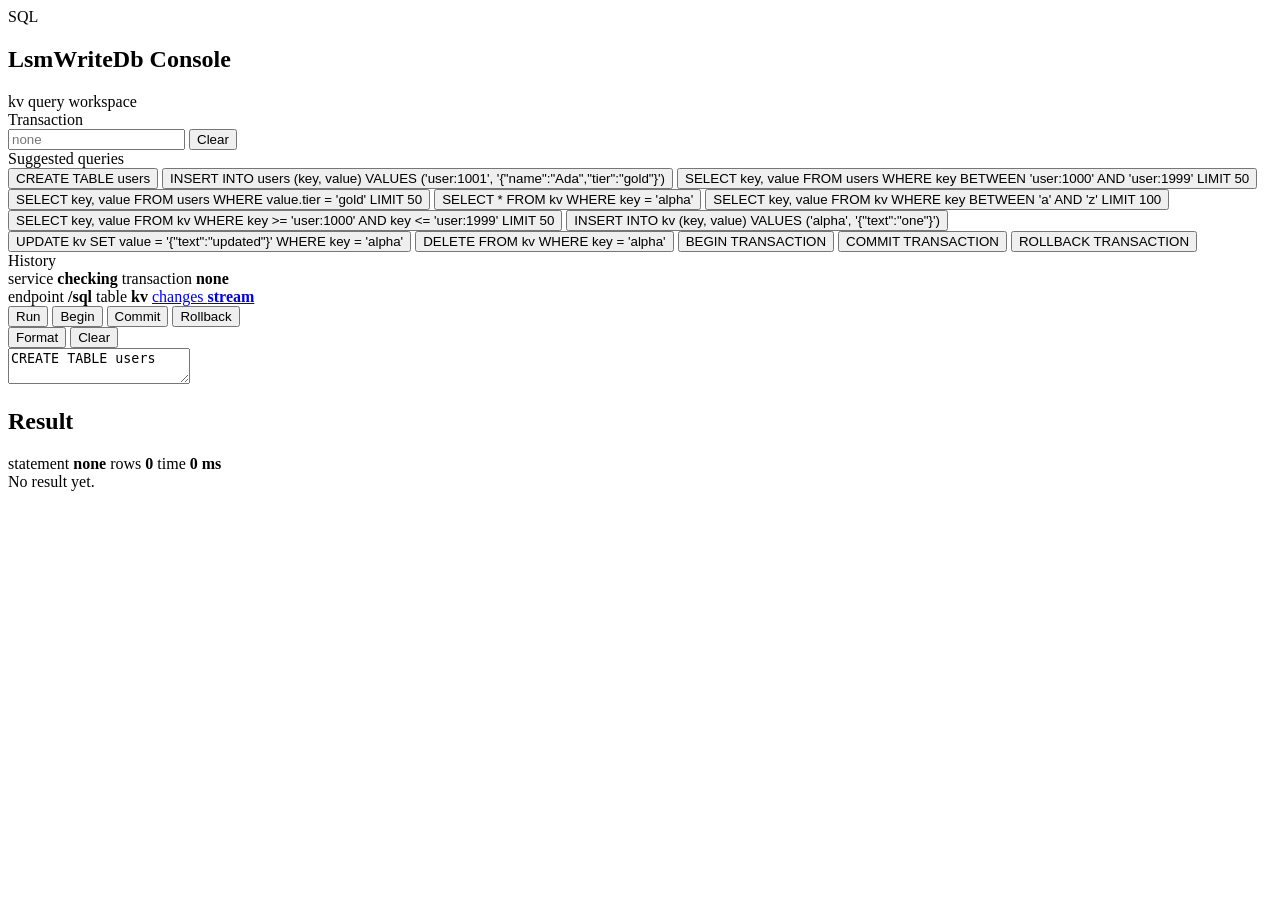
==== wwwroot/sql-console/index.html @ 4e4262e4 "Add SQL JSON value filters" ====
<!doctype html>
<html lang="en">
<head>
  <meta charset="utf-8">
  <meta name="viewport" content="width=device-width, initial-scale=1">
  <title>LsmWriteDb SQL Console</title>
  <link rel="stylesheet" href="/sql-console/sql-console.css">
  <script src="/sql-console/sql-console.js" defer></script>
</head>
<body>
  <div class="app">
    <aside class="sidebar">
      <div class="brand">
        <div class="mark">SQL</div>
        <div>
          <h1>LsmWriteDb Console</h1>
          <span>kv query workspace</span>
        </div>
      </div>

      <section class="sidebar-section">
        <label class="label" for="transactionId">Transaction</label>
        <div class="transaction-row">
          <input class="transaction-input" id="transactionId" placeholder="none" spellcheck="false">
          <button id="clearTransaction" title="Clear transaction">Clear</button>
        </div>
      </section>

      <section class="sidebar-section">
        <span class="label">Suggested queries</span>
        <div class="query-list">
          <button class="snippet" data-query="CREATE TABLE users">CREATE TABLE users</button>
          <button class="snippet" data-query="INSERT INTO users (key, value) VALUES ('user:1001', '{&quot;name&quot;:&quot;Ada&quot;,&quot;tier&quot;:&quot;gold&quot;}')">INSERT INTO users (key, value) VALUES ('user:1001', '{"name":"Ada","tier":"gold"}')</button>
          <button class="snippet" data-query="SELECT key, value FROM users WHERE key BETWEEN 'user:1000' AND 'user:1999' LIMIT 50">SELECT key, value FROM users WHERE key BETWEEN 'user:1000' AND 'user:1999' LIMIT 50</button>
          <button class="snippet" data-query="SELECT key, value FROM users WHERE value.tier = 'gold' LIMIT 50">SELECT key, value FROM users WHERE value.tier = 'gold' LIMIT 50</button>
          <button class="snippet" data-query="SELECT * FROM kv WHERE key = 'alpha'">SELECT * FROM kv WHERE key = 'alpha'</button>
          <button class="snippet" data-query="SELECT key, value FROM kv WHERE key BETWEEN 'a' AND 'z' LIMIT 100">SELECT key, value FROM kv WHERE key BETWEEN 'a' AND 'z' LIMIT 100</button>
          <button class="snippet" data-query="SELECT key, value FROM kv WHERE key >= 'user:1000' AND key <= 'user:1999' LIMIT 50">SELECT key, value FROM kv WHERE key >= 'user:1000' AND key <= 'user:1999' LIMIT 50</button>
          <button class="snippet" data-query="INSERT INTO kv (key, value) VALUES ('alpha', '{&quot;text&quot;:&quot;one&quot;}')">INSERT INTO kv (key, value) VALUES ('alpha', '{"text":"one"}')</button>
          <button class="snippet" data-query="UPDATE kv SET value = '{&quot;text&quot;:&quot;updated&quot;}' WHERE key = 'alpha'">UPDATE kv SET value = '{"text":"updated"}' WHERE key = 'alpha'</button>
          <button class="snippet" data-query="DELETE FROM kv WHERE key = 'alpha'">DELETE FROM kv WHERE key = 'alpha'</button>
          <button class="snippet" data-query="BEGIN TRANSACTION">BEGIN TRANSACTION</button>
          <button class="snippet" data-query="COMMIT TRANSACTION">COMMIT TRANSACTION</button>
          <button class="snippet" data-query="ROLLBACK TRANSACTION">ROLLBACK TRANSACTION</button>
        </div>
      </section>

      <section class="sidebar-section history">
        <span class="label">History</span>
        <div id="history"></div>
      </section>
    </aside>

    <main class="main">
      <header class="topbar">
        <div class="status-group">
          <span id="serviceStatus" class="pill warn">service <strong>checking</strong></span>
          <span id="transactionStatus" class="pill">transaction <strong>none</strong></span>
        </div>
        <div class="status-group">
          <span class="pill">endpoint <strong>/sql</strong></span>
          <span class="pill">table <strong>kv</strong></span>
          <a class="pill" href="/changes-console">changes <strong>stream</strong></a>
        </div>
      </header>

      <section class="editor-shell">
        <div class="toolbar">
          <div class="toolbar-group">
            <button id="runQuery" class="primary">Run</button>
            <button id="beginTransaction" class="green">Begin</button>
            <button id="commitTransaction" class="orange">Commit</button>
            <button id="rollbackTransaction" class="red">Rollback</button>
          </div>
          <div class="toolbar-group">
            <button id="formatQuery">Format</button>
            <button id="clearEditor">Clear</button>
          </div>
        </div>
        <textarea id="queryEditor" class="editor" spellcheck="false">CREATE TABLE users</textarea>
      </section>

      <section class="results">
        <div class="results-head">
          <h2>Result</h2>
          <div class="result-meta">
            <span id="statementType" class="pill">statement <strong>none</strong></span>
            <span id="rowsAffected" class="pill">rows <strong>0</strong></span>
            <span id="elapsedTime" class="pill">time <strong>0 ms</strong></span>
          </div>
        </div>
        <div id="resultBody" class="result-body">
          <div class="empty">No result yet.</div>
        </div>
      </section>
    </main>
  </div>

  <div id="toast" class="toast"></div>
</body>
</html>
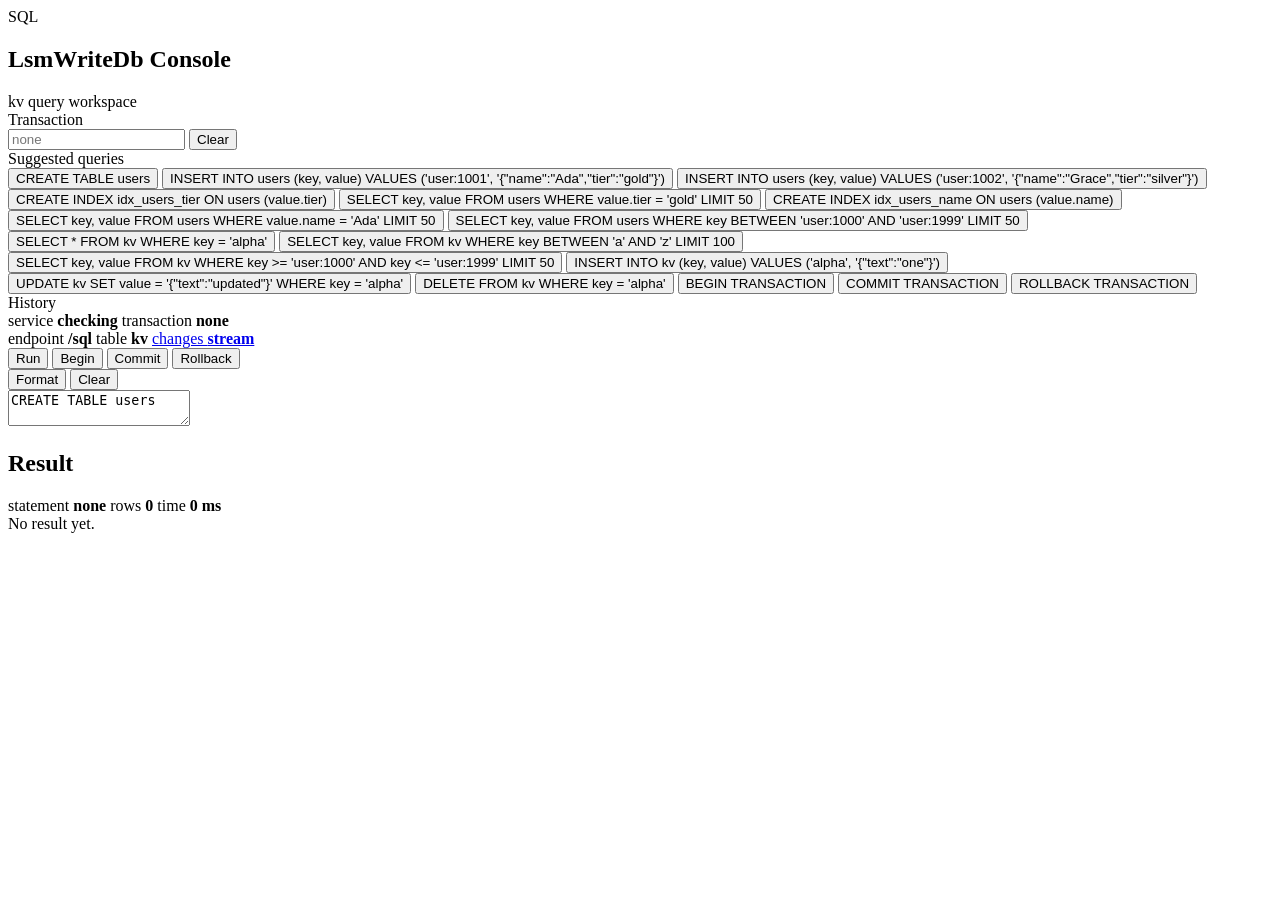
==== commit 39197aaa: "Add JSON value B+ tree indexes" ====
--- a/wwwroot/sql-console/index.html
+++ b/wwwroot/sql-console/index.html
@@ -31,8 +31,12 @@
         <div class="query-list">
           <button class="snippet" data-query="CREATE TABLE users">CREATE TABLE users</button>
           <button class="snippet" data-query="INSERT INTO users (key, value) VALUES ('user:1001', '{&quot;name&quot;:&quot;Ada&quot;,&quot;tier&quot;:&quot;gold&quot;}')">INSERT INTO users (key, value) VALUES ('user:1001', '{"name":"Ada","tier":"gold"}')</button>
+          <button class="snippet" data-query="INSERT INTO users (key, value) VALUES ('user:1002', '{&quot;name&quot;:&quot;Grace&quot;,&quot;tier&quot;:&quot;silver&quot;}')">INSERT INTO users (key, value) VALUES ('user:1002', '{"name":"Grace","tier":"silver"}')</button>
+          <button class="snippet" data-query="CREATE INDEX idx_users_tier ON users (value.tier)">CREATE INDEX idx_users_tier ON users (value.tier)</button>
+          <button class="snippet" data-query="SELECT key, value FROM users WHERE value.tier = 'gold' LIMIT 50">SELECT key, value FROM users WHERE value.tier = 'gold' LIMIT 50</button>
+          <button class="snippet" data-query="CREATE INDEX idx_users_name ON users (value.name)">CREATE INDEX idx_users_name ON users (value.name)</button>
+          <button class="snippet" data-query="SELECT key, value FROM users WHERE value.name = 'Ada' LIMIT 50">SELECT key, value FROM users WHERE value.name = 'Ada' LIMIT 50</button>
           <button class="snippet" data-query="SELECT key, value FROM users WHERE key BETWEEN 'user:1000' AND 'user:1999' LIMIT 50">SELECT key, value FROM users WHERE key BETWEEN 'user:1000' AND 'user:1999' LIMIT 50</button>
-          <button class="snippet" data-query="SELECT key, value FROM users WHERE value.tier = 'gold' LIMIT 50">SELECT key, value FROM users WHERE value.tier = 'gold' LIMIT 50</button>
           <button class="snippet" data-query="SELECT * FROM kv WHERE key = 'alpha'">SELECT * FROM kv WHERE key = 'alpha'</button>
           <button class="snippet" data-query="SELECT key, value FROM kv WHERE key BETWEEN 'a' AND 'z' LIMIT 100">SELECT key, value FROM kv WHERE key BETWEEN 'a' AND 'z' LIMIT 100</button>
           <button class="snippet" data-query="SELECT key, value FROM kv WHERE key >= 'user:1000' AND key <= 'user:1999' LIMIT 50">SELECT key, value FROM kv WHERE key >= 'user:1000' AND key <= 'user:1999' LIMIT 50</button>
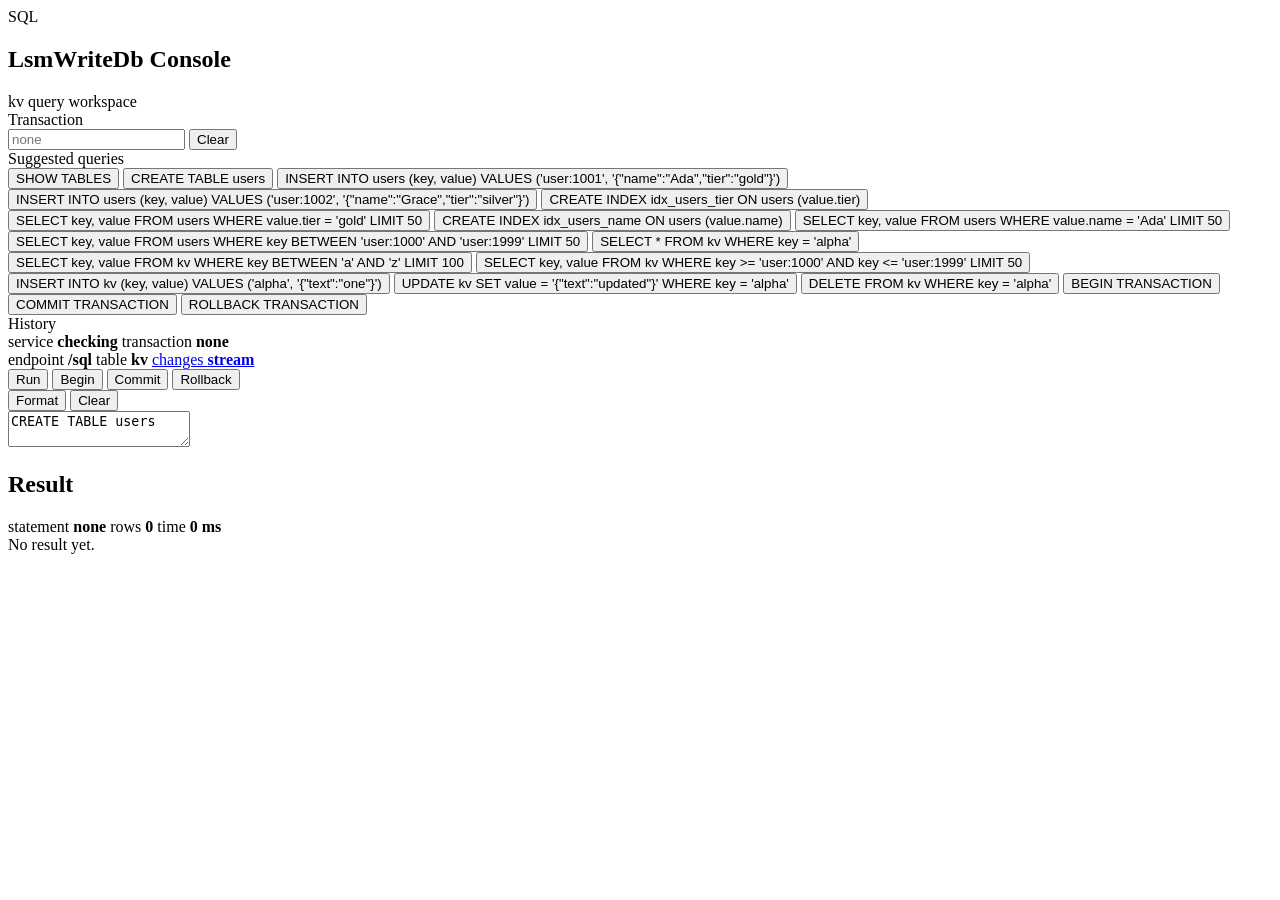
==== commit 91e046f0: "Add SHOW TABLES SQL command" ====
--- a/wwwroot/sql-console/index.html
+++ b/wwwroot/sql-console/index.html
@@ -29,6 +29,7 @@
       <section class="sidebar-section">
         <span class="label">Suggested queries</span>
         <div class="query-list">
+          <button class="snippet" data-query="SHOW TABLES">SHOW TABLES</button>
           <button class="snippet" data-query="CREATE TABLE users">CREATE TABLE users</button>
           <button class="snippet" data-query="INSERT INTO users (key, value) VALUES ('user:1001', '{&quot;name&quot;:&quot;Ada&quot;,&quot;tier&quot;:&quot;gold&quot;}')">INSERT INTO users (key, value) VALUES ('user:1001', '{"name":"Ada","tier":"gold"}')</button>
           <button class="snippet" data-query="INSERT INTO users (key, value) VALUES ('user:1002', '{&quot;name&quot;:&quot;Grace&quot;,&quot;tier&quot;:&quot;silver&quot;}')">INSERT INTO users (key, value) VALUES ('user:1002', '{"name":"Grace","tier":"silver"}')</button>
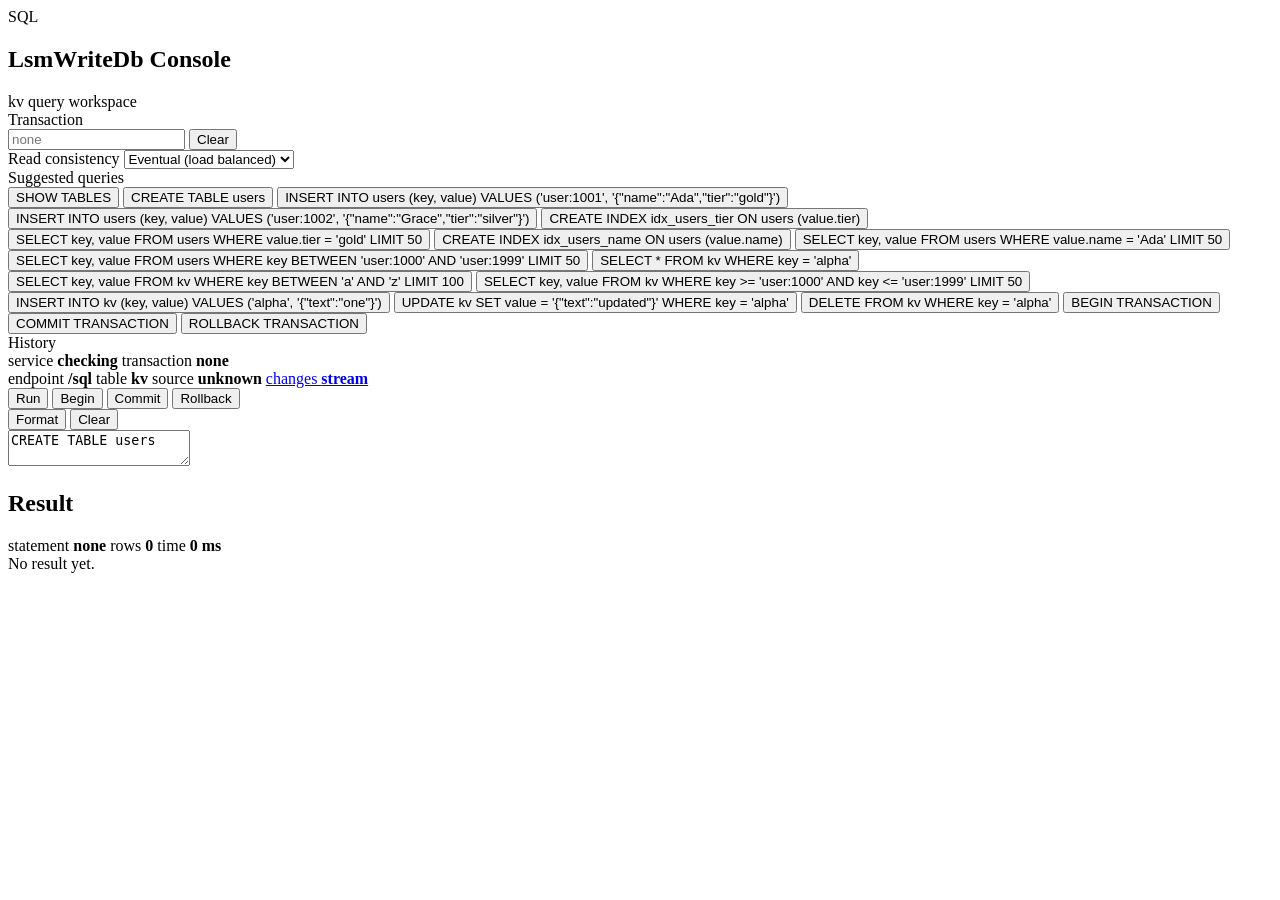
==== commit 084e4781: "Implement configurable read consistency routing" ====
--- a/wwwroot/sql-console/index.html
+++ b/wwwroot/sql-console/index.html
@@ -24,6 +24,14 @@
           <input class="transaction-input" id="transactionId" placeholder="none" spellcheck="false">
           <button id="clearTransaction" title="Clear transaction">Clear</button>
         </div>
+      </section>
+
+      <section class="sidebar-section">
+        <label class="label" for="readConsistency">Read consistency</label>
+        <select class="consistency-select" id="readConsistency">
+          <option value="eventual" selected>Eventual (load balanced)</option>
+          <option value="strong">Strong (table leader)</option>
+        </select>
       </section>
 
       <section class="sidebar-section">
@@ -65,6 +73,7 @@
         <div class="status-group">
           <span class="pill">endpoint <strong>/sql</strong></span>
           <span class="pill">table <strong>kv</strong></span>
+          <span class="pill" id="readSource">source <strong>unknown</strong></span>
           <a class="pill" href="/changes-console">changes <strong>stream</strong></a>
         </div>
       </header>
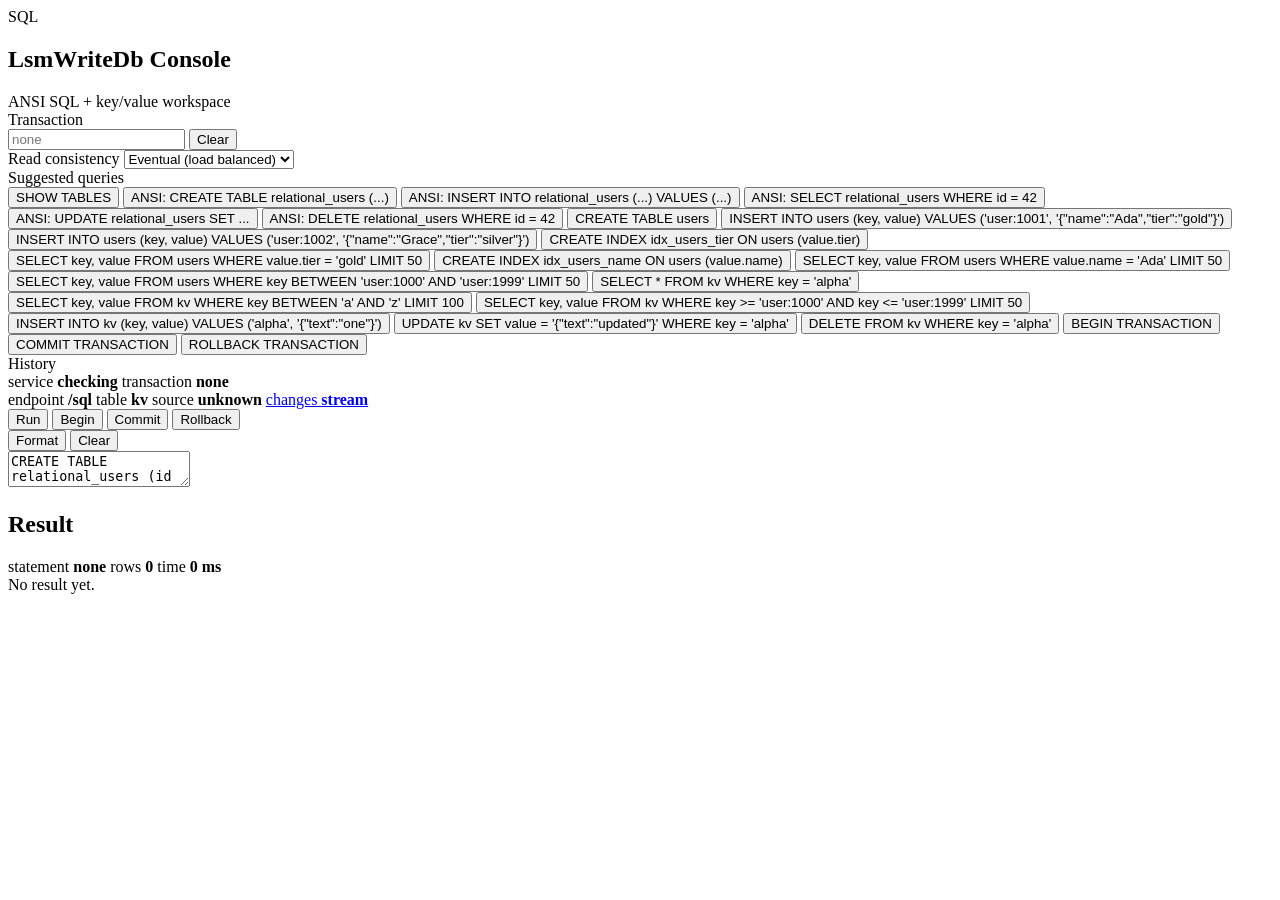
==== commit f06a96c1: "Add ANSI SQL examples to web console" ====
--- a/wwwroot/sql-console/index.html
+++ b/wwwroot/sql-console/index.html
@@ -14,7 +14,7 @@
         <div class="mark">SQL</div>
         <div>
           <h1>LsmWriteDb Console</h1>
-          <span>kv query workspace</span>
+          <span>ANSI SQL + key/value workspace</span>
         </div>
       </div>
 
@@ -38,6 +38,11 @@
         <span class="label">Suggested queries</span>
         <div class="query-list">
           <button class="snippet" data-query="SHOW TABLES">SHOW TABLES</button>
+          <button class="snippet ansi" data-query="CREATE TABLE relational_users (id INTEGER PRIMARY KEY, name VARCHAR(255) NOT NULL, active BOOLEAN)">ANSI: CREATE TABLE relational_users (...)</button>
+          <button class="snippet ansi" data-query="INSERT INTO relational_users (id, name, active) VALUES (42, 'Ada', TRUE)">ANSI: INSERT INTO relational_users (...) VALUES (...)</button>
+          <button class="snippet ansi" data-query="SELECT id, name, active FROM relational_users WHERE id = 42">ANSI: SELECT relational_users WHERE id = 42</button>
+          <button class="snippet ansi" data-query="UPDATE relational_users SET name = 'Grace' WHERE id = 42">ANSI: UPDATE relational_users SET ...</button>
+          <button class="snippet ansi" data-query="DELETE FROM relational_users WHERE id = 42">ANSI: DELETE relational_users WHERE id = 42</button>
           <button class="snippet" data-query="CREATE TABLE users">CREATE TABLE users</button>
           <button class="snippet" data-query="INSERT INTO users (key, value) VALUES ('user:1001', '{&quot;name&quot;:&quot;Ada&quot;,&quot;tier&quot;:&quot;gold&quot;}')">INSERT INTO users (key, value) VALUES ('user:1001', '{"name":"Ada","tier":"gold"}')</button>
           <button class="snippet" data-query="INSERT INTO users (key, value) VALUES ('user:1002', '{&quot;name&quot;:&quot;Grace&quot;,&quot;tier&quot;:&quot;silver&quot;}')">INSERT INTO users (key, value) VALUES ('user:1002', '{"name":"Grace","tier":"silver"}')</button>
@@ -91,7 +96,7 @@
             <button id="clearEditor">Clear</button>
           </div>
         </div>
-        <textarea id="queryEditor" class="editor" spellcheck="false">CREATE TABLE users</textarea>
+        <textarea id="queryEditor" class="editor" spellcheck="false">CREATE TABLE relational_users (id INTEGER PRIMARY KEY, name VARCHAR(255) NOT NULL, active BOOLEAN)</textarea>
       </section>
 
       <section class="results">
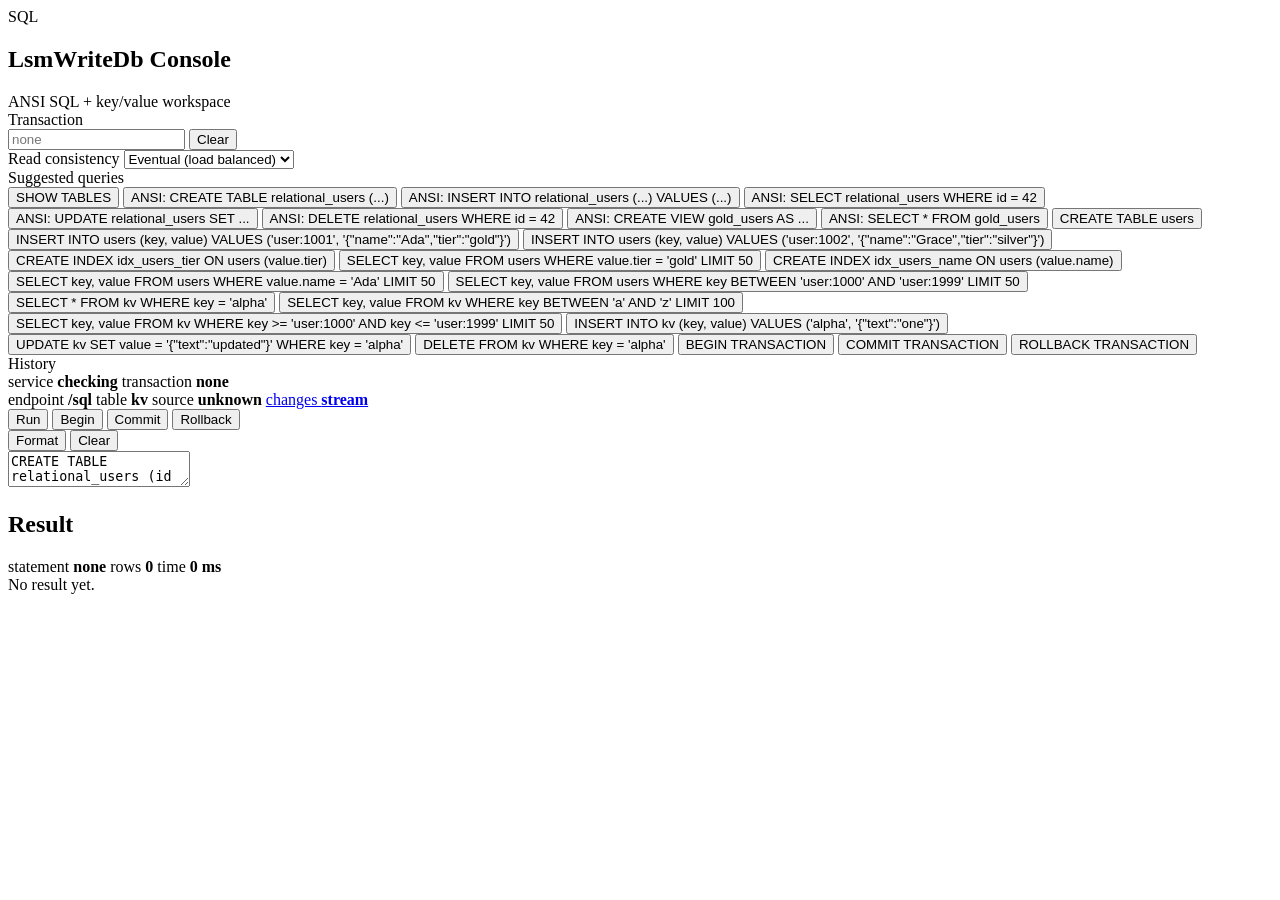
==== commit 496f37a2: "Add view examples to SQL console" ====
--- a/wwwroot/sql-console/index.html
+++ b/wwwroot/sql-console/index.html
@@ -43,6 +43,8 @@
           <button class="snippet ansi" data-query="SELECT id, name, active FROM relational_users WHERE id = 42">ANSI: SELECT relational_users WHERE id = 42</button>
           <button class="snippet ansi" data-query="UPDATE relational_users SET name = 'Grace' WHERE id = 42">ANSI: UPDATE relational_users SET ...</button>
           <button class="snippet ansi" data-query="DELETE FROM relational_users WHERE id = 42">ANSI: DELETE relational_users WHERE id = 42</button>
+          <button class="snippet ansi" data-query="CREATE VIEW gold_users AS SELECT key, value FROM users WHERE value.tier = 'gold'">ANSI: CREATE VIEW gold_users AS ...</button>
+          <button class="snippet ansi" data-query="SELECT * FROM gold_users">ANSI: SELECT * FROM gold_users</button>
           <button class="snippet" data-query="CREATE TABLE users">CREATE TABLE users</button>
           <button class="snippet" data-query="INSERT INTO users (key, value) VALUES ('user:1001', '{&quot;name&quot;:&quot;Ada&quot;,&quot;tier&quot;:&quot;gold&quot;}')">INSERT INTO users (key, value) VALUES ('user:1001', '{"name":"Ada","tier":"gold"}')</button>
           <button class="snippet" data-query="INSERT INTO users (key, value) VALUES ('user:1002', '{&quot;name&quot;:&quot;Grace&quot;,&quot;tier&quot;:&quot;silver&quot;}')">INSERT INTO users (key, value) VALUES ('user:1002', '{"name":"Grace","tier":"silver"}')</button>
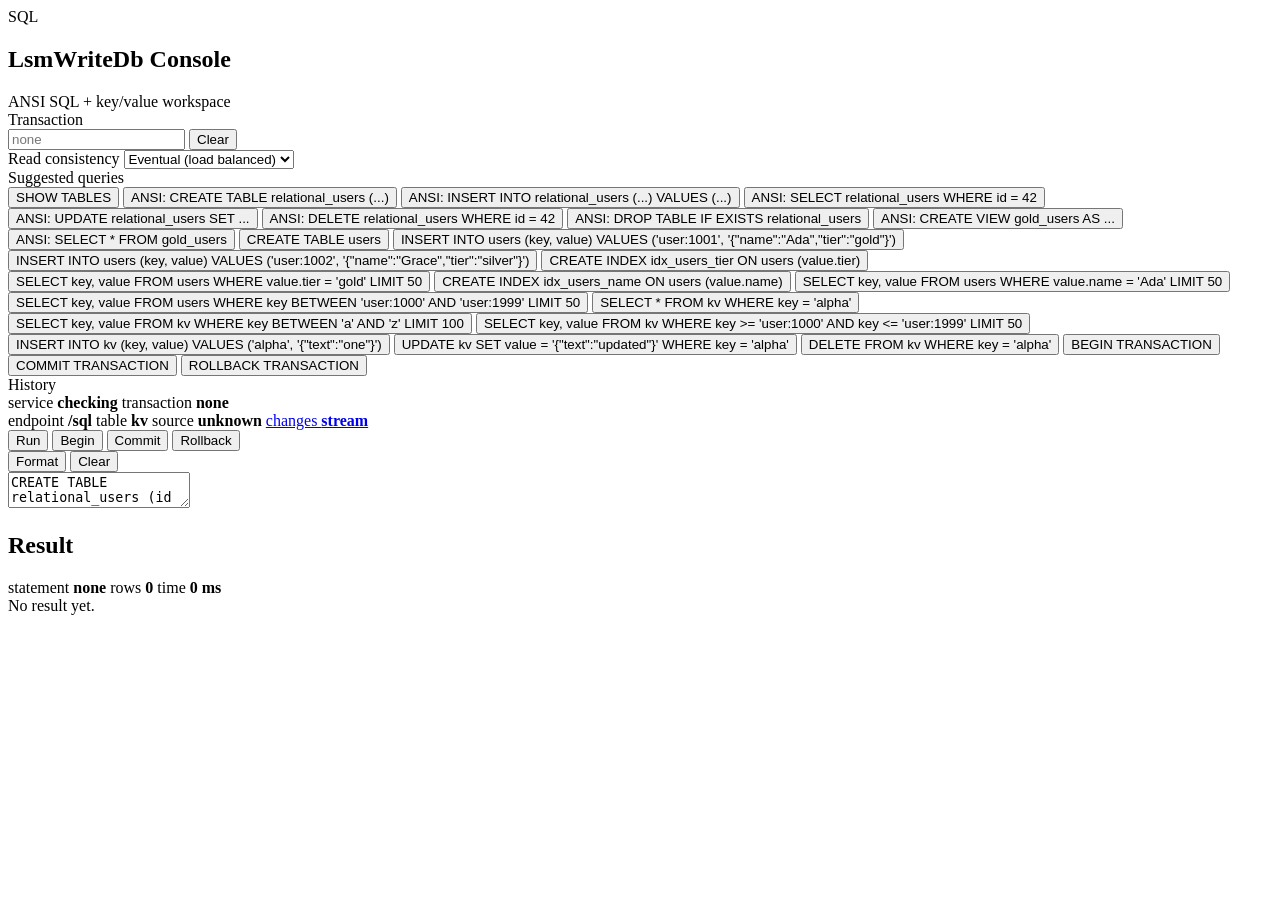
==== commit 2ab9aee7: "Document and push SQL concurrency and monitoring updates" ====
--- a/wwwroot/sql-console/index.html
+++ b/wwwroot/sql-console/index.html
@@ -43,6 +43,7 @@
           <button class="snippet ansi" data-query="SELECT id, name, active FROM relational_users WHERE id = 42">ANSI: SELECT relational_users WHERE id = 42</button>
           <button class="snippet ansi" data-query="UPDATE relational_users SET name = 'Grace' WHERE id = 42">ANSI: UPDATE relational_users SET ...</button>
           <button class="snippet ansi" data-query="DELETE FROM relational_users WHERE id = 42">ANSI: DELETE relational_users WHERE id = 42</button>
+          <button class="snippet ansi" data-query="DROP TABLE IF EXISTS relational_users">ANSI: DROP TABLE IF EXISTS relational_users</button>
           <button class="snippet ansi" data-query="CREATE VIEW gold_users AS SELECT key, value FROM users WHERE value.tier = 'gold'">ANSI: CREATE VIEW gold_users AS ...</button>
           <button class="snippet ansi" data-query="SELECT * FROM gold_users">ANSI: SELECT * FROM gold_users</button>
           <button class="snippet" data-query="CREATE TABLE users">CREATE TABLE users</button>
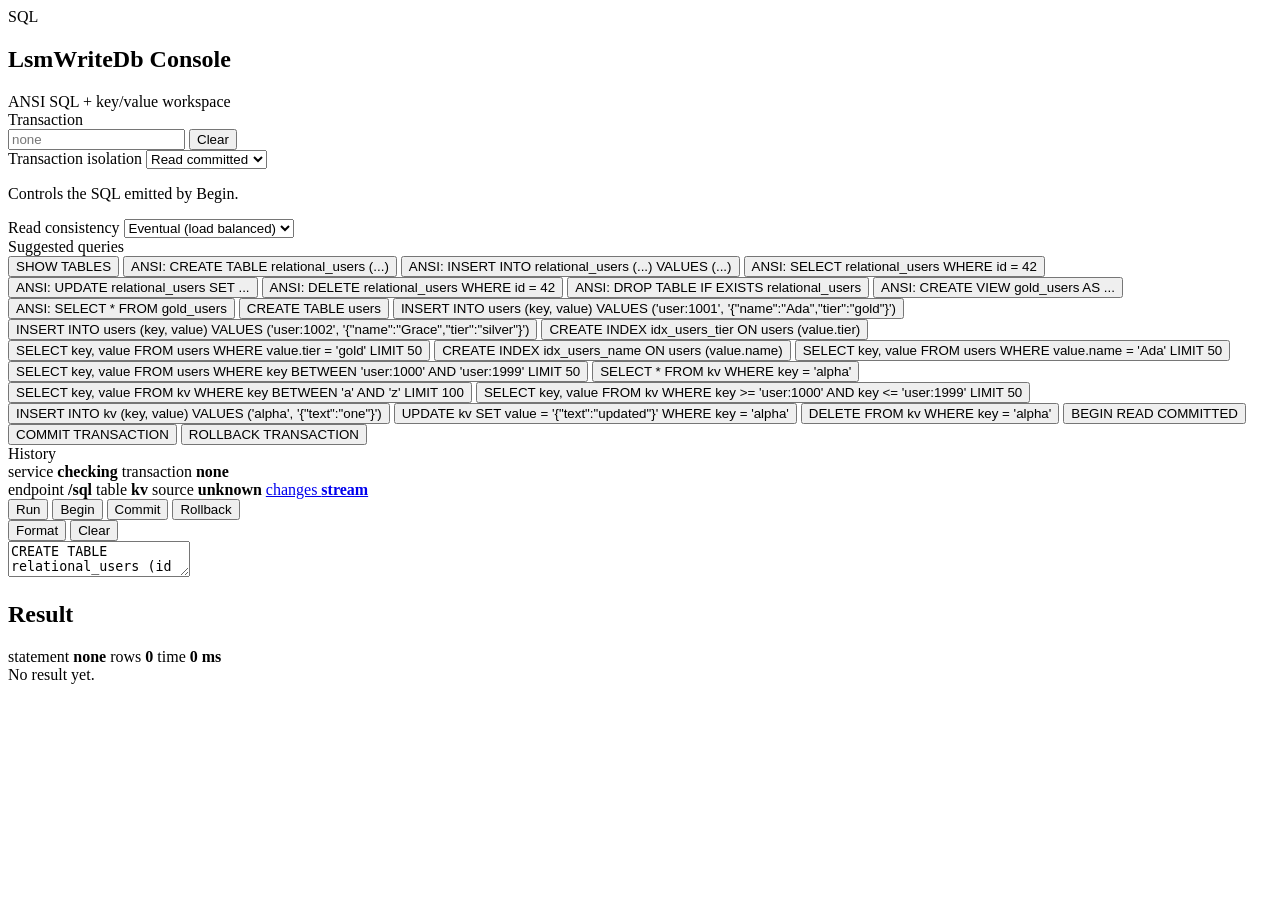
==== commit 79488af0: "Add selectable transaction isolation levels" ====
--- a/wwwroot/sql-console/index.html
+++ b/wwwroot/sql-console/index.html
@@ -24,6 +24,16 @@
           <input class="transaction-input" id="transactionId" placeholder="none" spellcheck="false">
           <button id="clearTransaction" title="Clear transaction">Clear</button>
         </div>
+      </section>
+
+      <section class="sidebar-section">
+        <label class="label" for="transactionIsolation">Transaction isolation</label>
+        <select class="consistency-select" id="transactionIsolation" title="Isolation level used by the Begin button">
+          <option value="READ COMMITTED" selected>Read committed</option>
+          <option value="REPEATABLE READ">Repeatable read</option>
+          <option value="SERIALIZABLE">Serializable</option>
+        </select>
+        <p class="field-help">Controls the SQL emitted by Begin.</p>
       </section>
 
       <section class="sidebar-section">
@@ -60,7 +70,7 @@
           <button class="snippet" data-query="INSERT INTO kv (key, value) VALUES ('alpha', '{&quot;text&quot;:&quot;one&quot;}')">INSERT INTO kv (key, value) VALUES ('alpha', '{"text":"one"}')</button>
           <button class="snippet" data-query="UPDATE kv SET value = '{&quot;text&quot;:&quot;updated&quot;}' WHERE key = 'alpha'">UPDATE kv SET value = '{"text":"updated"}' WHERE key = 'alpha'</button>
           <button class="snippet" data-query="DELETE FROM kv WHERE key = 'alpha'">DELETE FROM kv WHERE key = 'alpha'</button>
-          <button class="snippet" data-query="BEGIN TRANSACTION">BEGIN TRANSACTION</button>
+          <button class="snippet" data-query="BEGIN TRANSACTION ISOLATION LEVEL READ COMMITTED">BEGIN READ COMMITTED</button>
           <button class="snippet" data-query="COMMIT TRANSACTION">COMMIT TRANSACTION</button>
           <button class="snippet" data-query="ROLLBACK TRANSACTION">ROLLBACK TRANSACTION</button>
         </div>
